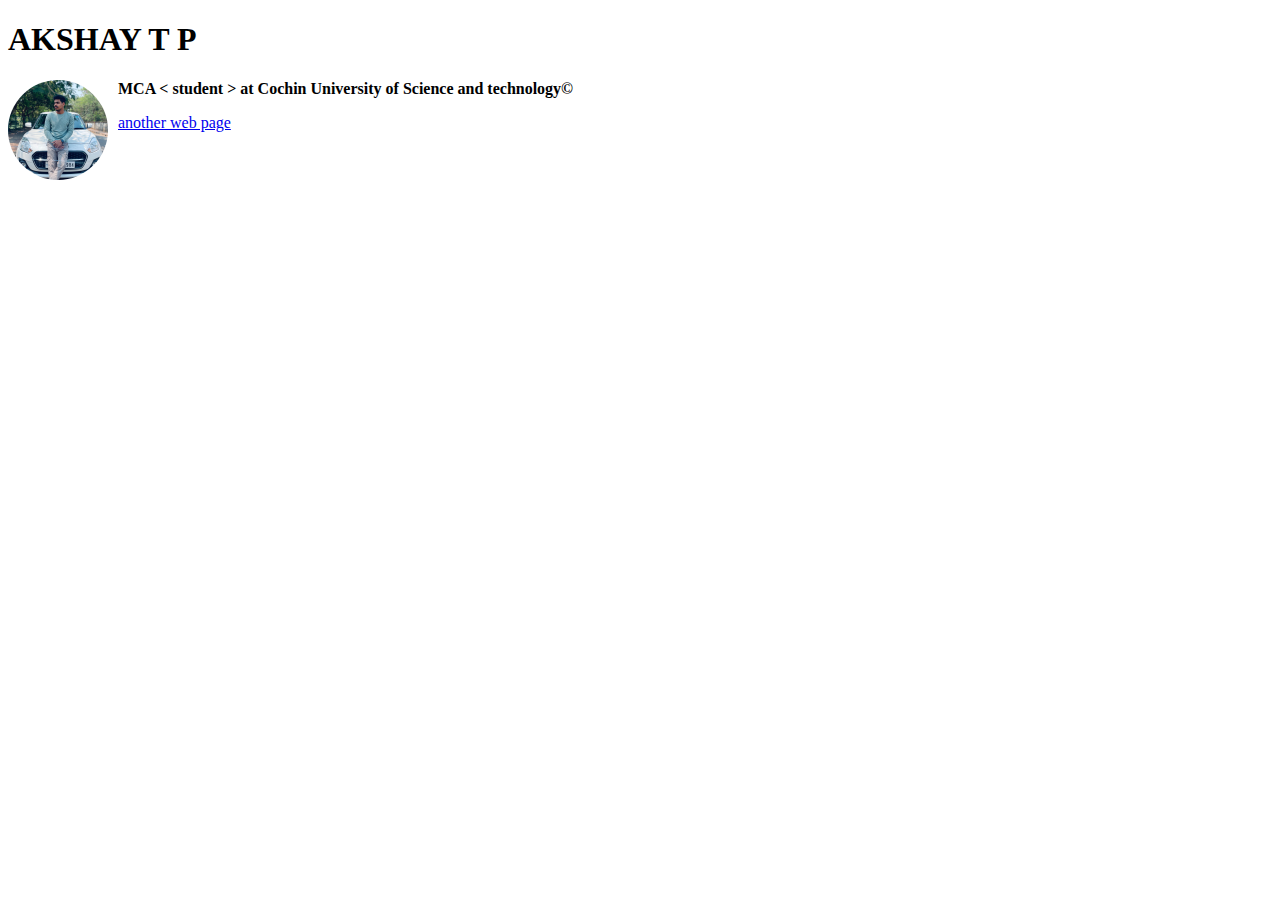
==== LEVEL1/test.html @ 4c4bb3cd "practice 1" ====
<!DOCTYPE html>
<html lang="en">
  <head>
    <title>homepage</title>
    <style>
      img {
        width: 100px;
        border-radius: 50px;
        float: left;
        margin-right: 10px;
      }
      p.about {
        font-weight: bold;
      }
      em {
        color: red;
        font-style: normal;
      }
    </style>
  </head>
  <body>
    <h1>AKSHAY T P</h1>
    <img src="images/saro.jpg" alt="My photo" />
    <p class="about">
      MCA &lt; student &gt; at Cochin University of Science and technology&copy;
    </p>
    <a href="TASK 1/index.html">another web page</a>
  </body>
</html>
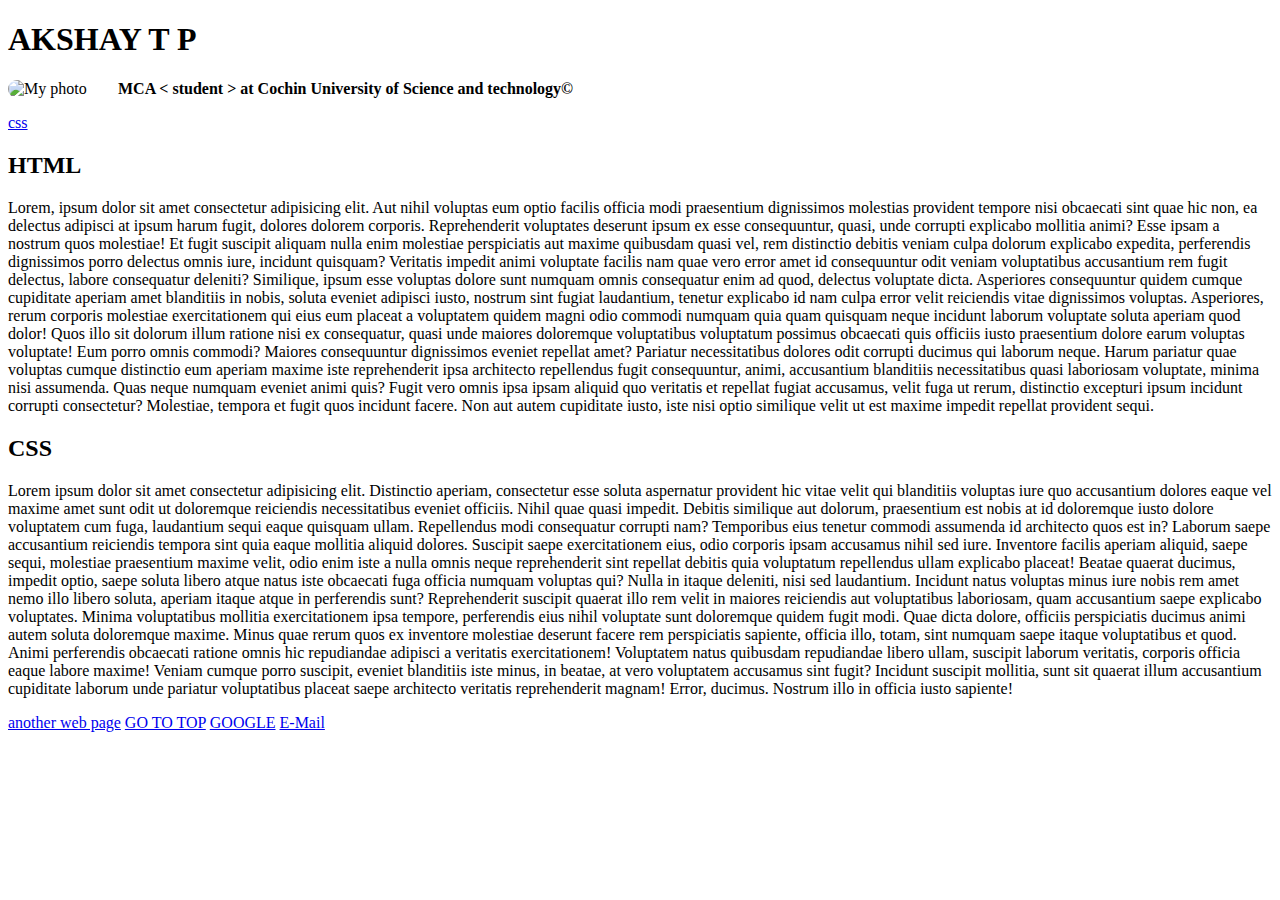
==== commit 5225670c: "modified landing page task 1" ====
--- a/LEVEL1/test.html
+++ b/LEVEL1/test.html
@@ -19,11 +19,89 @@
     </style>
   </head>
   <body>
-    <h1>AKSHAY T P</h1>
+    <h1 id="top">AKSHAY T P</h1>
     <img src="images/saro.jpg" alt="My photo" />
     <p class="about">
       MCA &lt; student &gt; at Cochin University of Science and technology&copy;
     </p>
+    <a href="#SECTIONCSS">css</a>
+    <h2>HTML</h2>
+    <p id="SECTIONHTML">
+      Lorem, ipsum dolor sit amet consectetur adipisicing elit. Aut nihil
+      voluptas eum optio facilis officia modi praesentium dignissimos molestias
+      provident tempore nisi obcaecati sint quae hic non, ea delectus adipisci
+      at ipsum harum fugit, dolores dolorem corporis. Reprehenderit voluptates
+      deserunt ipsum ex esse consequuntur, quasi, unde corrupti explicabo
+      mollitia animi? Esse ipsam a nostrum quos molestiae! Et fugit suscipit
+      aliquam nulla enim molestiae perspiciatis aut maxime quibusdam quasi vel,
+      rem distinctio debitis veniam culpa dolorum explicabo expedita,
+      perferendis dignissimos porro delectus omnis iure, incidunt quisquam?
+      Veritatis impedit animi voluptate facilis nam quae vero error amet id
+      consequuntur odit veniam voluptatibus accusantium rem fugit delectus,
+      labore consequatur deleniti? Similique, ipsum esse voluptas dolore sunt
+      numquam omnis consequatur enim ad quod, delectus voluptate dicta.
+      Asperiores consequuntur quidem cumque cupiditate aperiam amet blanditiis
+      in nobis, soluta eveniet adipisci iusto, nostrum sint fugiat laudantium,
+      tenetur explicabo id nam culpa error velit reiciendis vitae dignissimos
+      voluptas. Asperiores, rerum corporis molestiae exercitationem qui eius eum
+      placeat a voluptatem quidem magni odio commodi numquam quia quam quisquam
+      neque incidunt laborum voluptate soluta aperiam quod dolor! Quos illo sit
+      dolorum illum ratione nisi ex consequatur, quasi unde maiores doloremque
+      voluptatibus voluptatum possimus obcaecati quis officiis iusto praesentium
+      dolore earum voluptas voluptate! Eum porro omnis commodi? Maiores
+      consequuntur dignissimos eveniet repellat amet? Pariatur necessitatibus
+      dolores odit corrupti ducimus qui laborum neque. Harum pariatur quae
+      voluptas cumque distinctio eum aperiam maxime iste reprehenderit ipsa
+      architecto repellendus fugit consequuntur, animi, accusantium blanditiis
+      necessitatibus quasi laboriosam voluptate, minima nisi assumenda. Quas
+      neque numquam eveniet animi quis? Fugit vero omnis ipsa ipsam aliquid quo
+      veritatis et repellat fugiat accusamus, velit fuga ut rerum, distinctio
+      excepturi ipsum incidunt corrupti consectetur? Molestiae, tempora et fugit
+      quos incidunt facere. Non aut autem cupiditate iusto, iste nisi optio
+      similique velit ut est maxime impedit repellat provident sequi.
+    </p>
+    <h2 id="SECTIONCSS">CSS</h2>
+    <p>
+      Lorem ipsum dolor sit amet consectetur adipisicing elit. Distinctio
+      aperiam, consectetur esse soluta aspernatur provident hic vitae velit qui
+      blanditiis voluptas iure quo accusantium dolores eaque vel maxime amet
+      sunt odit ut doloremque reiciendis necessitatibus eveniet officiis. Nihil
+      quae quasi impedit. Debitis similique aut dolorum, praesentium est nobis
+      at id doloremque iusto dolore voluptatem cum fuga, laudantium sequi eaque
+      quisquam ullam. Repellendus modi consequatur corrupti nam? Temporibus eius
+      tenetur commodi assumenda id architecto quos est in? Laborum saepe
+      accusantium reiciendis tempora sint quia eaque mollitia aliquid dolores.
+      Suscipit saepe exercitationem eius, odio corporis ipsam accusamus nihil
+      sed iure. Inventore facilis aperiam aliquid, saepe sequi, molestiae
+      praesentium maxime velit, odio enim iste a nulla omnis neque reprehenderit
+      sint repellat debitis quia voluptatum repellendus ullam explicabo placeat!
+      Beatae quaerat ducimus, impedit optio, saepe soluta libero atque natus
+      iste obcaecati fuga officia numquam voluptas qui? Nulla in itaque
+      deleniti, nisi sed laudantium. Incidunt natus voluptas minus iure nobis
+      rem amet nemo illo libero soluta, aperiam itaque atque in perferendis
+      sunt? Reprehenderit suscipit quaerat illo rem velit in maiores reiciendis
+      aut voluptatibus laboriosam, quam accusantium saepe explicabo voluptates.
+      Minima voluptatibus mollitia exercitationem ipsa tempore, perferendis eius
+      nihil voluptate sunt doloremque quidem fugit modi. Quae dicta dolore,
+      officiis perspiciatis ducimus animi autem soluta doloremque maxime. Minus
+      quae rerum quos ex inventore molestiae deserunt facere rem perspiciatis
+      sapiente, officia illo, totam, sint numquam saepe itaque voluptatibus et
+      quod. Animi perferendis obcaecati ratione omnis hic repudiandae adipisci a
+      veritatis exercitationem! Voluptatem natus quibusdam repudiandae libero
+      ullam, suscipit laborum veritatis, corporis officia eaque labore maxime!
+      Veniam cumque porro suscipit, eveniet blanditiis iste minus, in beatae, at
+      vero voluptatem accusamus sint fugit? Incidunt suscipit mollitia, sunt sit
+      quaerat illum accusantium cupiditate laborum unde pariatur voluptatibus
+      placeat saepe architecto veritatis reprehenderit magnam! Error, ducimus.
+      Nostrum illo in officia iusto sapiente!
+    </p>
     <a href="TASK 1/index.html">another web page</a>
+    <a href="#">GO TO TOP</a>
+    <a
+      href="https://www.google.co.in/?client=safari&channel=iphone_bm"
+      target="_blank"
+      >GOOGLE</a
+    >
+    <a href="mailto:akshaykgm2000@gmail.com" target="_blank">E-Mail</a>
   </body>
 </html>
